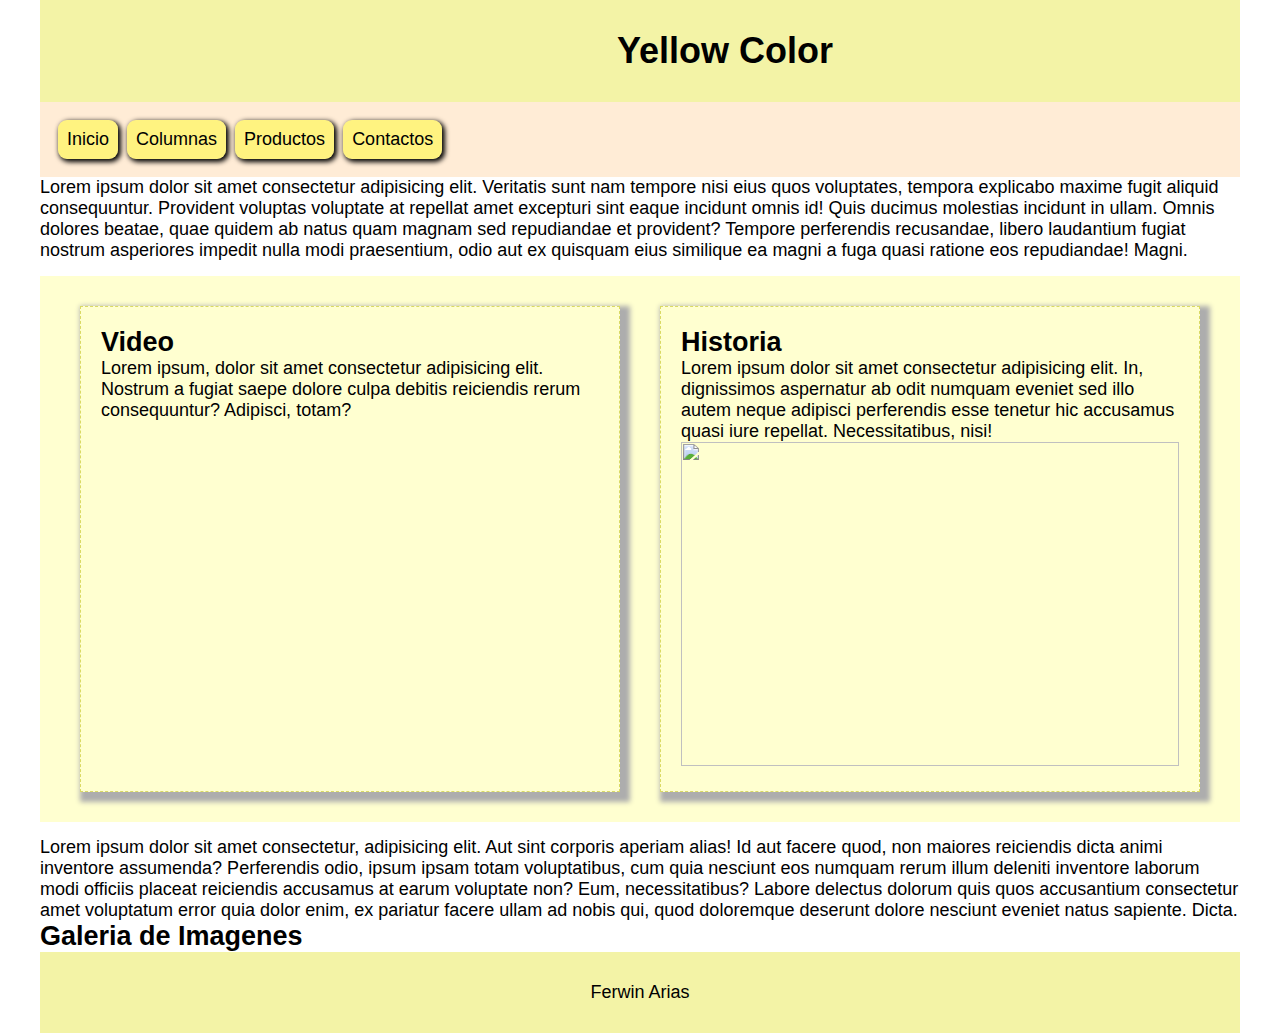
==== index.html @ dc27eb31 "Se agrega pagina columnas" ====
<!DOCTYPE html>
<html lang="en">
<head>
    <meta charset="UTF-8">
    <meta name="viewport" content="width=device-width, initial-scale=1.0">
    <title>CSS yGit</title>
    <link rel="stylesheet" href="style.css">
</head>
<body>
    
<header>
    <div class="logo">
        <img src="Imagenes/yellowflo.webp" alt="" width="100px">
    </div>

    <h1>
        Yellow Color
    </h1>
</header>
<nav>
    <a href="index.html">Inicio</a>
    <a href="columnas.html">Columnas</a>
    <a href="#">Productos</a>
    <a href="#">Contactos</a>
</nav>
<main>
    <p>
        Lorem ipsum dolor sit amet consectetur adipisicing elit. Veritatis sunt nam tempore nisi eius quos voluptates, tempora explicabo maxime fugit aliquid consequuntur. Provident voluptas voluptate at repellat amet excepturi sint eaque incidunt omnis id! Quis ducimus molestias incidunt in ullam. Omnis dolores beatae, quae quidem ab natus quam magnam sed repudiandae et provident? Tempore perferendis recusandae, libero laudantium fugiat nostrum asperiores impedit nulla modi praesentium, odio aut ex quisquam eius similique ea magni a fuga quasi ratione eos repudiandae! Magni.
    </p>
    <div class="row">  
        <div class="col2"> 
            <h2>
                Video
            </h2>
            <p>
                Lorem ipsum, dolor sit amet consectetur adipisicing elit. Nostrum a fugiat saepe dolore culpa debitis reiciendis rerum consequuntur? Adipisci, totam? </p>
        </div>
        
        <div class="col2">
                <h2>
                    Historia
                </h2>
                <p>
                    Lorem ipsum dolor sit amet consectetur adipisicing elit. In, dignissimos aspernatur ab odit numquam eveniet sed illo autem neque adipisci perferendis esse tenetur hic accusamus quasi iure repellat. Necessitatibus, nisi!
                    <img src="Imagenes/horizontalflo.webp" alt="">               </p>
                </div>   
            </div>   

            <p>
                Lorem ipsum dolor sit amet consectetur, adipisicing elit. Aut sint corporis aperiam alias! Id aut facere quod, non maiores reiciendis dicta animi inventore assumenda? Perferendis odio, ipsum ipsam totam voluptatibus, cum quia nesciunt eos numquam rerum illum deleniti inventore laborum modi officiis placeat reiciendis accusamus at earum voluptate non? Eum, necessitatibus? Labore delectus dolorum quis quos accusantium consectetur amet voluptatum error quia dolor enim, ex pariatur facere ullam ad nobis qui, quod doloremque deserunt dolore nesciunt eveniet natus sapiente. Dicta.
            </p>
        </div>    
        <h2>
            Galeria de Imagenes
        </h2>
        <div class="Galeria">
            <img src="Imagenes/Flowerlloye.jpeg" alt="">
            <img src= "Imagenes/yellowflo.webp" alt="">
            <img id="dife" src="Imagenes/floweryellowver.webp" alt="">
            <img src="Imagenes/sunflohori.webp" alt="">
            <img src="Imagenes/horizontalflo.webp" alt="">
            <div>
        </div>   

</main>

<footer>
    <p>
        Ferwin Arias
    </p>
</footer>

</body>
</html>
---- style.css ----
* {
    box-sizing: border-box;
    margin: 0;
    padding: 0;
}

html{
    font-family: Verdana, Geneva, Tahoma, sans-serif;
    font-size: 18px;
    background-image: url(Imagenes/back.jpg);
    background-repeat: no-repeat;
    background-size: cover;
}

header, footer{
    background-color: rgba(231, 231, 77, 0.5);
    padding: 30px;
    display: flex;
    justify-content: center;
    align-items: center;
    gap: 30px;
}


img{
    width: 100%;
    margin: auto;
}

.logo{
    width: 140px;
}

.logo img{
    border-radius: 50%;
}

.row{
    display: flex;
    flex-direction: row;
    flex-wrap: wrap;
    justify-content: center;
    gap: 40px;
    background-color: rgba(255, 255, 100, 0.3);
    margin: 15px 0;
    padding: 30px;
}

.col2img{
    width: 45%;
    margin: auto;
    display: block;
}

.col2{
    border: 1px dashed rgb(218, 218, 100);
    width:  30rem;
    box-shadow: 5px 5px 5px 5px rgb(173, 173, 173);
    padding: 20px;
}

body{
    margin-left: 40px;
    margin-right: 40px;
}

.Galeria {
  display: flex;
  flex-wrap: wrap;
  justify-content: center;
  align-items: center;
}

.Galeria img {
    width: 200px;
    border-radius: 20px;
}

#dife{
    border-radius: 50%;
}

nav {
    background-color: rgba(255, 228, 196, .7);
    padding: 1rem;
    display: flex;
    justify-content: start;
    gap: .5rem;
}

nav a {
    background-color: rgba(255, 255, 0, .4);
    padding: .5rem;
    text-decoration: none;
    color: black;
    border-radius: .5rem;
    box-shadow: 2px 2px 5px 1px black;
}

nav a:hover {
    background-color: whitesmoke;
    transform: scale(1.05);
    transition: ease-in 0.3s;
    cursor: pointer;
}

.video-flex {
    width: 100%;
    height: 18rem;
}

.col2 img {
    height: 18rem;
}

.col3 {
    width: 30%;
    border: 1px dashed rgb(218, 218, 100); 
    box-shadow: 5px 5px 5px 5px rgb(173, 173, 173);
    padding: 20px;
    height: 20rem;
}

.col3 img {
    height: 18rem;
}

.imagen {
    width: 30rem;
    margin: auto;
}

.imagen img {
    border-radius: 50%;
    border: 2px solid rgb(247, 247, 64);
    /* filter: blur(); */
}

.imagen img:hover {
    filter: sepia();
    transform: scale(1.05);
    cursor: pointer;
}
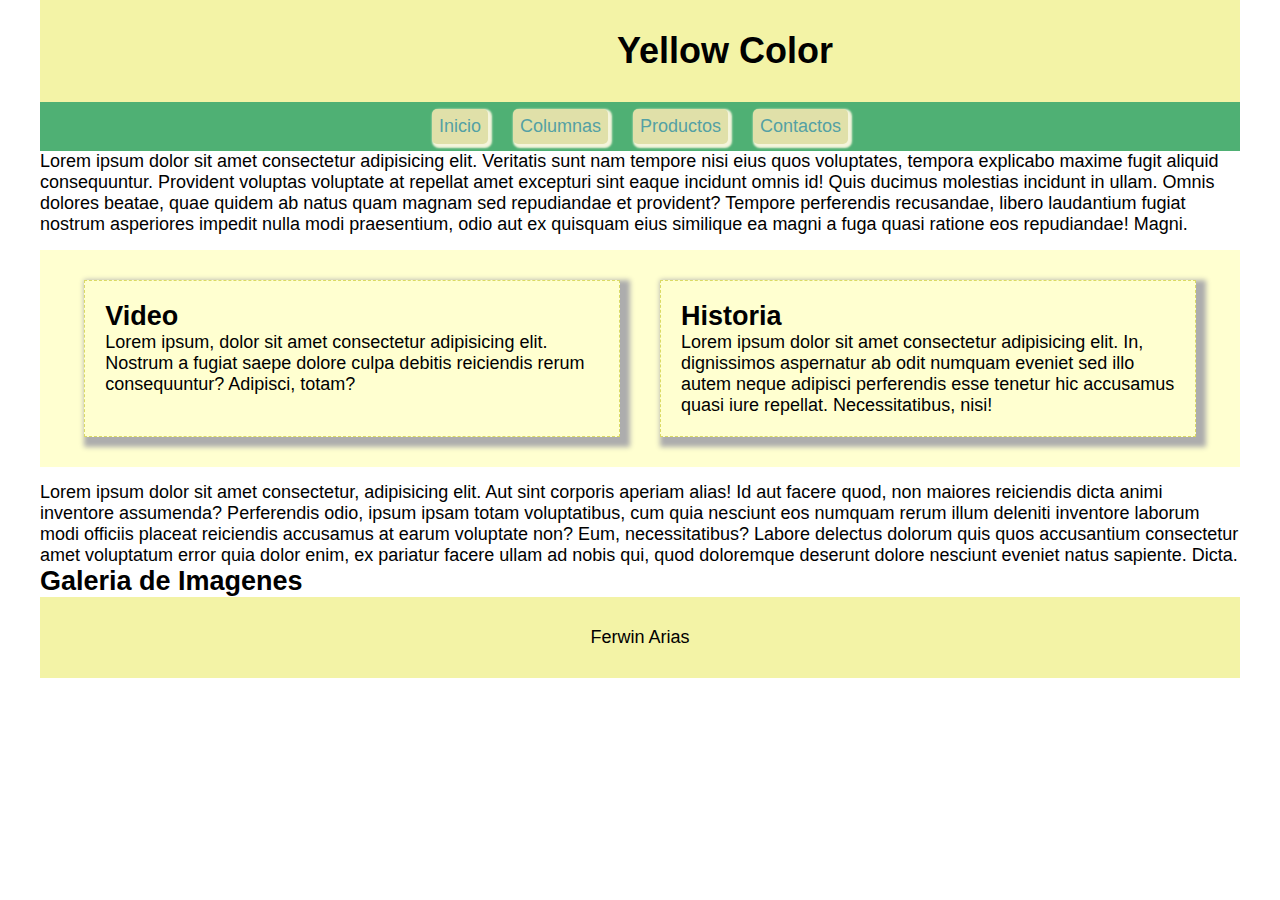
==== commit 8554f4cd: "Se agrega la pagina de productos" ====
--- a/index.html
+++ b/index.html
@@ -20,7 +20,7 @@
 <nav>
     <a href="index.html">Inicio</a>
     <a href="columnas.html">Columnas</a>
-    <a href="#">Productos</a>
+    <a href="productos.html">Productos</a>
     <a href="#">Contactos</a>
 </nav>
 <main>
--- a/style.css
+++ b/style.css
@@ -37,7 +37,6 @@
 
 .row{
     display: flex;
-    flex-direction: row;
     flex-wrap: wrap;
     justify-content: center;
     gap: 40px;
@@ -54,9 +53,13 @@
 
 .col2{
     border: 1px dashed rgb(218, 218, 100);
-    width:  30rem;
+    width:  47%;
     box-shadow: 5px 5px 5px 5px rgb(173, 173, 173);
     padding: 20px;
+}
+
+.col3{
+    width: 30%;
 }
 
 body{
@@ -81,63 +84,77 @@
 }
 
 nav {
-    background-color: rgba(255, 228, 196, .7);
-    padding: 1rem;
+    background-color: rgb(79, 176, 116);
+    padding: 7px;
     display: flex;
-    justify-content: start;
-    gap: .5rem;
+    justify-content: center;
+    gap: 25px;
 }
 
-nav a {
-    background-color: rgba(255, 255, 0, .4);
-    padding: .5rem;
+nav a{
+    background-color: rgb(224, 224, 169);
+    color: rgb(84, 161, 164);
+    border-radius: 5px;
+    padding: 7px;
     text-decoration: none;
-    color: black;
-    border-radius: .5rem;
-    box-shadow: 2px 2px 5px 1px black;
+    box-shadow: 2px 2px 2px 2px beige;
+    
 }
 
-nav a:hover {
-    background-color: whitesmoke;
-    transform: scale(1.05);
-    transition: ease-in 0.3s;
-    cursor: pointer;
+nav a:hover{
+    background-color: black;
+    color: rgb(225, 211, 193);
+    transform: scale(1.3);
+    
 }
 
 .video-flex {
-    width: 100%;
-    height: 18rem;
+    width: 90%;
+    height: 90%;
 }
 
-.col2 img {
-    height: 18rem;
-}
-
-.col3 {
+.imagen{
     width: 30%;
-    border: 1px dashed rgb(218, 218, 100); 
-    box-shadow: 5px 5px 5px 5px rgb(173, 173, 173);
-    padding: 20px;
-    height: 20rem;
-}
-
-.col3 img {
-    height: 18rem;
-}
-
-.imagen {
-    width: 30rem;
     margin: auto;
 }
 
-.imagen img {
+.imagen img{
     border-radius: 50%;
-    border: 2px solid rgb(247, 247, 64);
-    /* filter: blur(); */
+    border: 8px solid green;
 }
 
-.imagen img:hover {
+.imagen img:hover{
     filter: sepia();
-    transform: scale(1.05);
+    transform: scale(0.5);
+}
+
+.galeria-producto {
+    display: flex;
+    flex-direction: row;
+    justify-content: space-evenly;
+    gap: 1rem;
+    margin-top: 2rem;
+}
+
+.card {
+    width: 20rem;
+    height: 15rem;
+}
+
+.card img {
+    width: 100%;
+    height: 100%;
+    border-radius: 1rem;
+}
+
+.card img:hover {
+    filter:brightness();
+    transform: scale(1.04);
     cursor: pointer;
+    transition: 1s;
+}
+
+.title-galeria {
+    text-align: center;
+    margin-top: 1rem;
 }